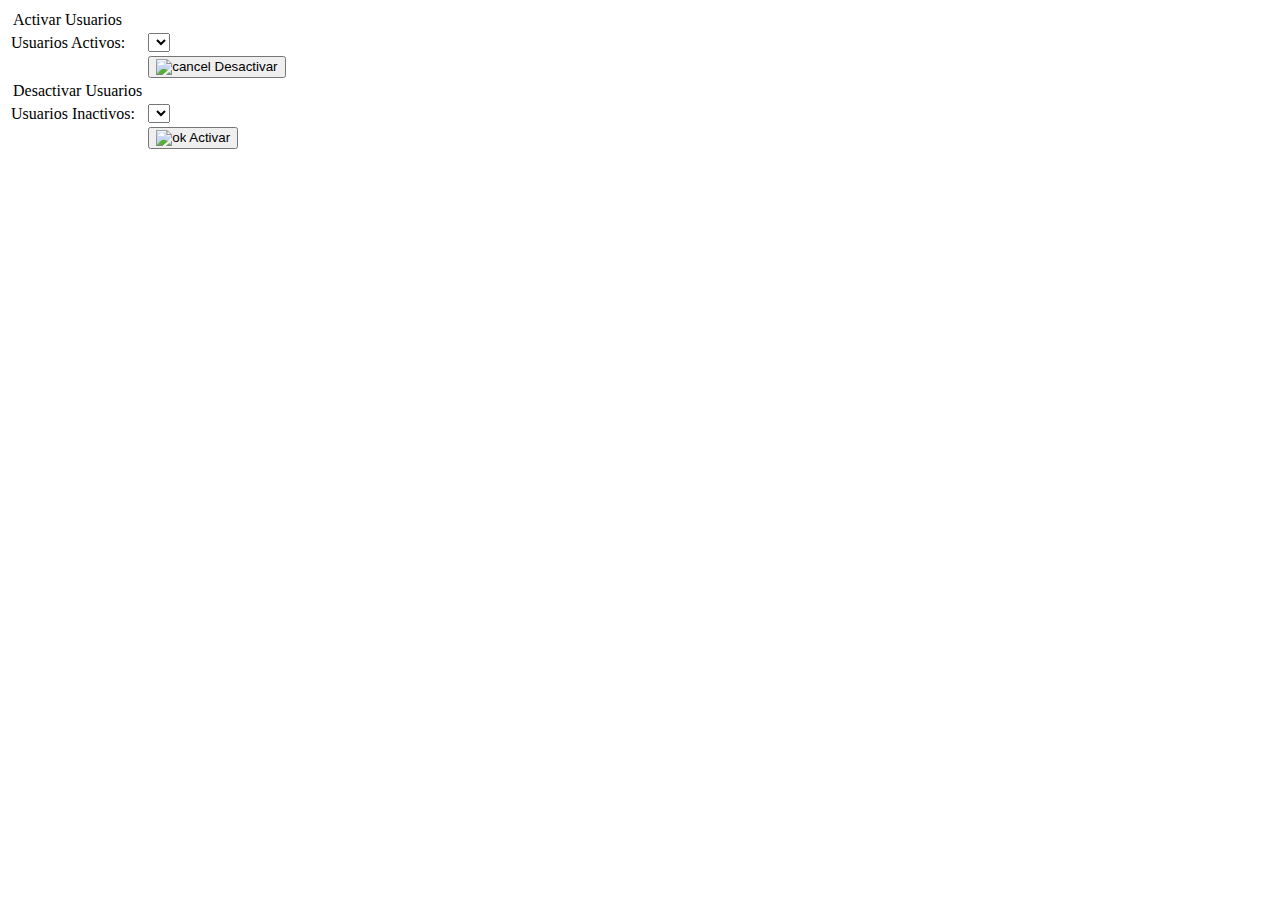
==== scsi/Core/Admin/AltaBaja/index.html @ 7cc3ffbe "Inicialización" ====
<!DOCTYPE html PUBLIC "-//W3C//DTD XHTML 1.0 Transitional//EN" 
  "http://www.w3.org/TR/xhtml1/DTD/xhtml1-transitional.dtd">
<html xmlns="http://www.w3.org/1999/xhtml">
  <head>
    <meta http-equiv="Content-Type" content="text/html; charset=utf-8" />
    <title>Añadir Archivo a Modulo</title>
    <link rel="stylesheet" type="text/css" media="screen, projection" href="/css/blueprint/screen.css" />
    <link rel="stylesheet"  type="text/css" media="screen, projection" href="/css/blueprint/plugins/buttons/screen.css" />
    <link rel="stylesheet" type="text/css" media="print" href="/css/blueprint/print.css" />
    <!--[if IE]><link rel="stylesheet" type="text/css" media="screen, projection" href="/css/ie.css"><![endif]-->
    <!--Personal-->
    <link href="/css/estilo.css" rel="stylesheet" type="text/css" />
    <link href="/css/jquery-ui-1.10.2.custom.css" rel="stylesheet" type="text/css" />
    <script type="text/javascript" src="/js/jquery.js"></script>
    <script type="text/javascript" src="/js/jquery-ui-1.10.2.custom.js"></script>
    <script type="text/javascript" src="altabaja.js"></script>
    </head>
    
  <body>
    <div id="formulario">
           
           
           <table>
            <tr><td><legend>Activar Usuarios</legend></td></tr>
            <tr>
            <td><label>Usuarios Activos:</label></td>
            <td><div class="styled-select">
	            <select id="usuario1">
	            <option id="vacio"></option>
	            </select>           
            </div>
            </td>
            </tr>
            
            <tr><td></td>
            	<td>
            	  <div id="botones" class="div_botones">
                  <button type="submit" class="button negative" id="desactivar">
                    <img alt="cancel" src=
                    "/css/blueprint/plugins/buttons/icons/cross.png" /> 
                    Desactivar
                    </button>	          
		  </div>
                </td>
	    </tr>
	    	
            
            <tr><td><legend>Desactivar Usuarios</legend></td></tr>
            <tr>
            <td><label>Usuarios Inactivos:</label></td>
            <td><div class="styled-select">
	            <select id="usuario9">
	            <option id="vacio"></option>
	            </select>           
            </div>
            </td>
            </tr>
               
            <tr><td></td>
            	<td>
            	  <div id="botones" class="div_botones">
                      <button type="submit" class="button positive"  id="activar">
		          <img alt="ok" src=
		          "/css/blueprint/plugins/buttons/icons/tick.png" /> 
		          Activar
		      </button>
                  </div>
                </td>
	    </tr>   
               
	    	<tr>
        	<td colspan="2"><div id="resultado"></div></td>
        	</tr>
        	</table>
    </div>

  </body>
</html>
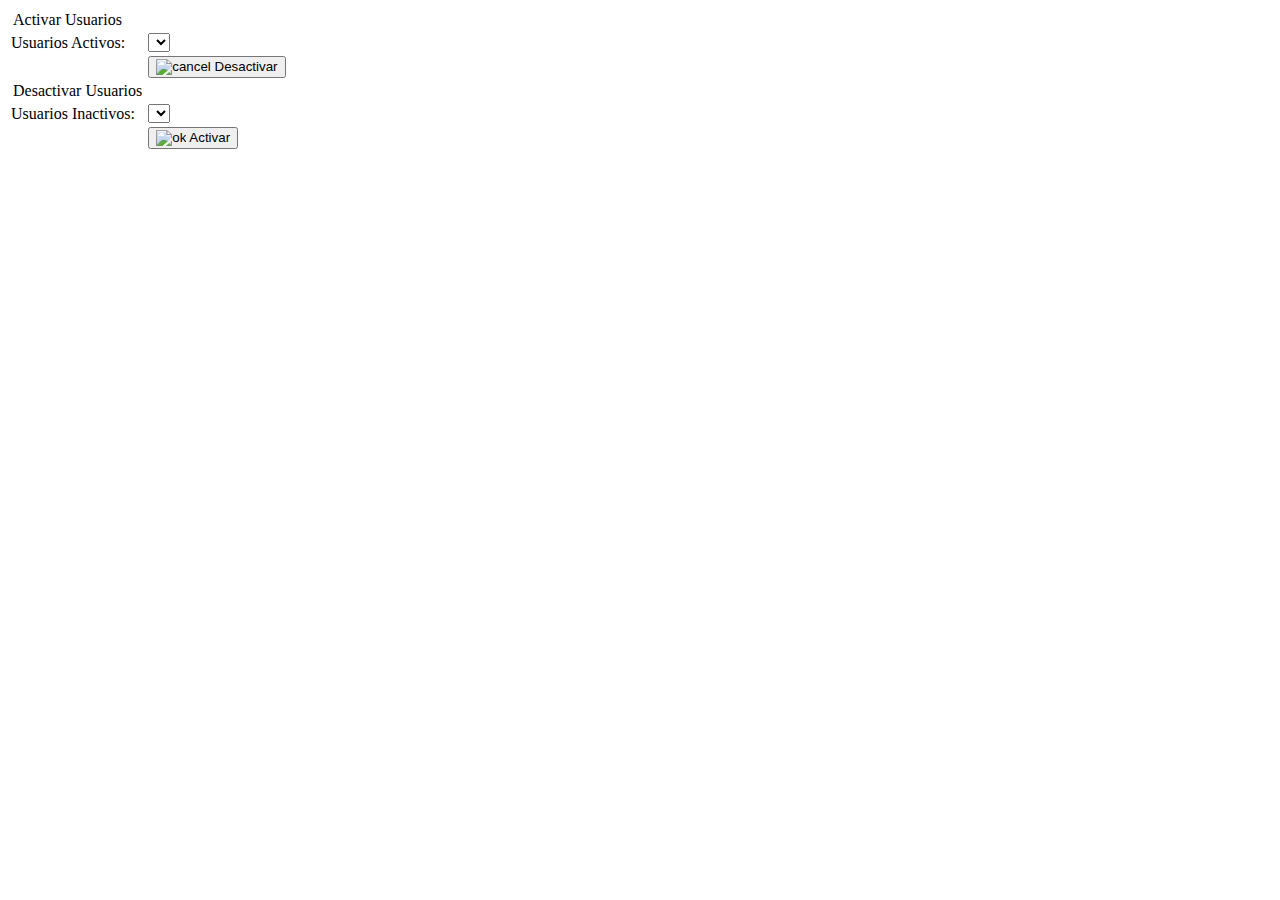
==== commit 578ad4ad: "El modo de conexión a BD es configurable via BD. Se unificó la libreria de correos. Se inicio el pro" ====
--- a/scsi/Core/Admin/AltaBaja/index.html
+++ b/scsi/Core/Admin/AltaBaja/index.html
@@ -4,11 +4,6 @@
   <head>
     <meta http-equiv="Content-Type" content="text/html; charset=utf-8" />
     <title>Añadir Archivo a Modulo</title>
-    <link rel="stylesheet" type="text/css" media="screen, projection" href="/css/blueprint/screen.css" />
-    <link rel="stylesheet"  type="text/css" media="screen, projection" href="/css/blueprint/plugins/buttons/screen.css" />
-    <link rel="stylesheet" type="text/css" media="print" href="/css/blueprint/print.css" />
-    <!--[if IE]><link rel="stylesheet" type="text/css" media="screen, projection" href="/css/ie.css"><![endif]-->
-    <!--Personal-->
     <link href="/css/estilo.css" rel="stylesheet" type="text/css" />
     <link href="/css/jquery-ui-1.10.2.custom.css" rel="stylesheet" type="text/css" />
     <script type="text/javascript" src="/js/jquery.js"></script>
@@ -18,8 +13,6 @@
     
   <body>
     <div id="formulario">
-           
-           
            <table>
             <tr><td><legend>Activar Usuarios</legend></td></tr>
             <tr>
@@ -36,14 +29,12 @@
             	<td>
             	  <div id="botones" class="div_botones">
                   <button type="submit" class="button negative" id="desactivar">
-                    <img alt="cancel" src=
-                    "/css/blueprint/plugins/buttons/icons/cross.png" /> 
+                    <img alt="cancel" src="/images/cross.png" /> 
                     Desactivar
                     </button>	          
 		  </div>
                 </td>
 	    </tr>
-	    	
             
             <tr><td><legend>Desactivar Usuarios</legend></td></tr>
             <tr>
@@ -60,8 +51,7 @@
             	<td>
             	  <div id="botones" class="div_botones">
                       <button type="submit" class="button positive"  id="activar">
-		          <img alt="ok" src=
-		          "/css/blueprint/plugins/buttons/icons/tick.png" /> 
+		          <img alt="ok" src="/images/tick.png" /> 
 		          Activar
 		      </button>
                   </div>
